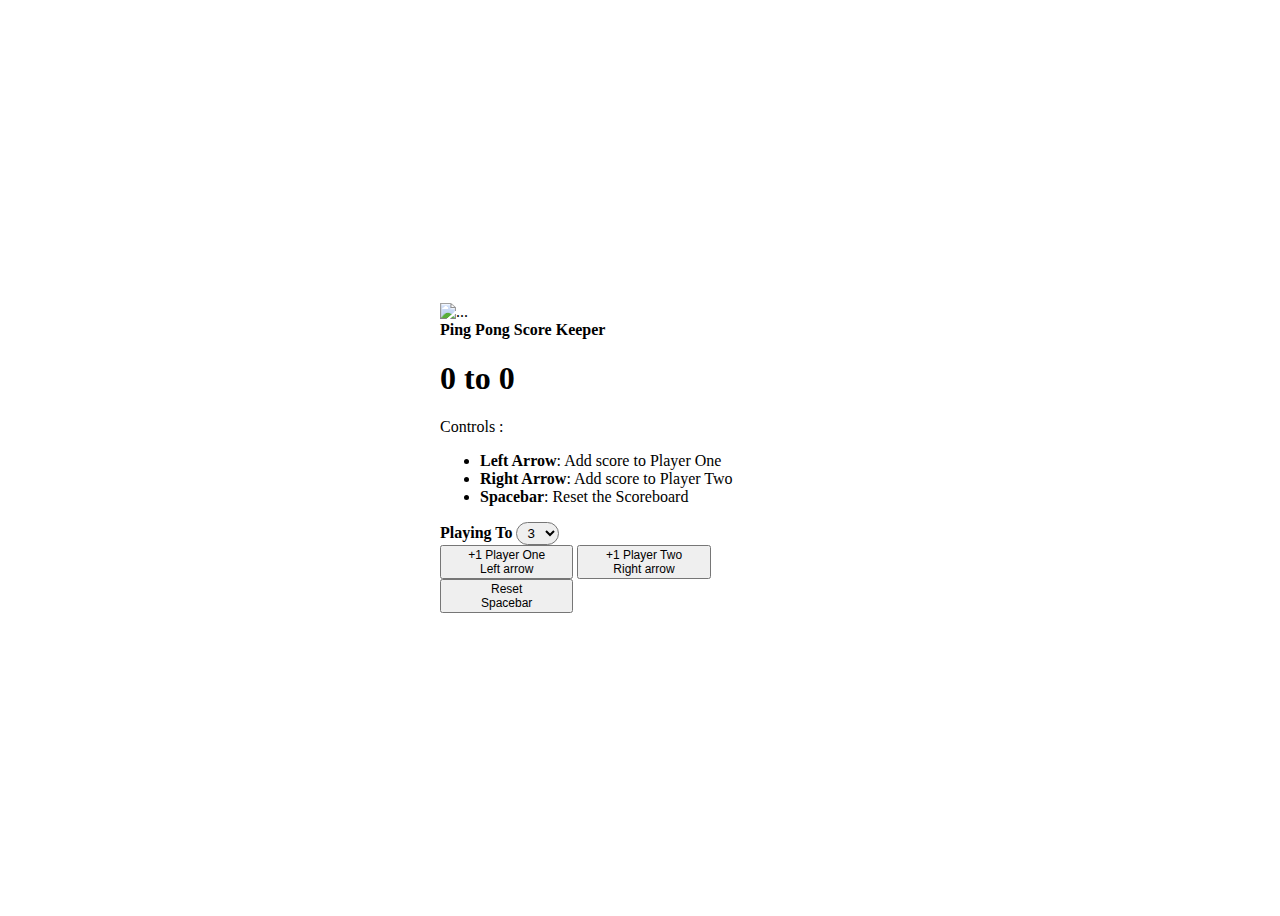
==== index.html @ a65f1f2c "Rename newindex.html to index.html" ====
<!DOCTYPE html>
<html lang="en">

    <head>
        <meta charset="UTF-8">
        <meta http-equiv="X-UA-Compatible" content="IE=edge">
        <meta name="viewport" content="width=device-width, initial-scale=1.0">
        <link href="https://cdn.jsdelivr.net/npm/bootstrap@5.0.2/dist/css/bootstrap.min.css" rel="stylesheet"
            integrity="sha384-EVSTQN3/azprG1Anm3QDgpJLIm9Nao0Yz1ztcQTwFspd3yD65VohhpuuCOmLASjC" crossorigin="anonymous">
        <link rel="stylesheet" href="styles.css">
        <title>Ping Pong Game</title>
    </head>

    <body>

        <div class="card" style="width: 25rem;">
            <img src="https://images.unsplash.com/photo-1609710228159-0fa9bd7c0827?ixid=MnwxMjA3fDB8MHxwaG90by1wYWdlfHx8fGVufDB8fHx8&ixlib=rb-1.2.1&auto=format&fit=crop&w=750&q=80"
                class="card-img-top" alt="...">
            <div class="card-header bg-transparent border-1 px-0">
                <b class="px-3">Ping Pong Score Keeper</b>
            </div>

            <div class="card-body">
                <h1 class="card-title"><span id="p1Display" value="0">0</span> to <span id="p2Display"
                        value="0">0</span>
                </h1>
                <p class="card-text">
                    Controls :<br>
                <ul>
                    <li><b>Left Arrow</b>: Add score to Player One</li>
                    <li><b>Right Arrow</b>: Add score to Player Two</li>
                    <li><b>Spacebar</b>: Reset the Scoreboard</li>
                </ul>
                </p>
                <label for="winningScore"><strong>Playing To </strong></label>
                <select name="winningScore" id="winningScore">
                    <option value="3">3</option>
                    <option value="4">4</option>
                    <option value="5">5</option>
                    <option value="6">6</option>
                    <option value="7">7</option>
                    <option value="8">8</option>
                    <option value="9">9</option>
                    <option value="10">10</option>
                </select>
            </div>

            <div class="card-footer bg-transparent border-0 px-0 py-0">
                <div class="btn-group" role="group">
                    <button class="btn btn-success" id="p1Button">+1 Player One<br>Left arrow</button>
                    <button class="btn btn-primary" id="p2Button">+1 Player Two<br>Right arrow</button>
                    <button class="btn btn-danger" id="reset">Reset<br>Spacebar</button>
                </div>
            </div>
        </div>
        <script src="https://cdn.jsdelivr.net/npm/bootstrap@5.0.2/dist/js/bootstrap.bundle.min.js"
            integrity="sha384-MrcW6ZMFYlzcLA8Nl+NtUVF0sA7MsXsP1UyJoMp4YLEuNSfAP+JcXn/tWtIaxVXM"
            crossorigin="anonymous"></script>
        <script src="newapp.js"></script>
    </body>

</html>
---- styles.css ----
body {
    display: flex;
    flex-direction: column;
    justify-content: center;
    align-items: center;
    height: 100vh;
}
img {
    width: 500px;
}

.card-text {
    margin:0;
}

select {
    border-radius: 20px;
    padding: 2px 0 2px 6px;
    transition: all 0.75s;
}

.btn-group {
    width: 100%;
}

.btn-group button {
    width: calc(100%/3);
}

.btn {
    font-size: 12px;
}

#tiebreak {
    display: none;
}

.bold {
    font-weight: 900;
}
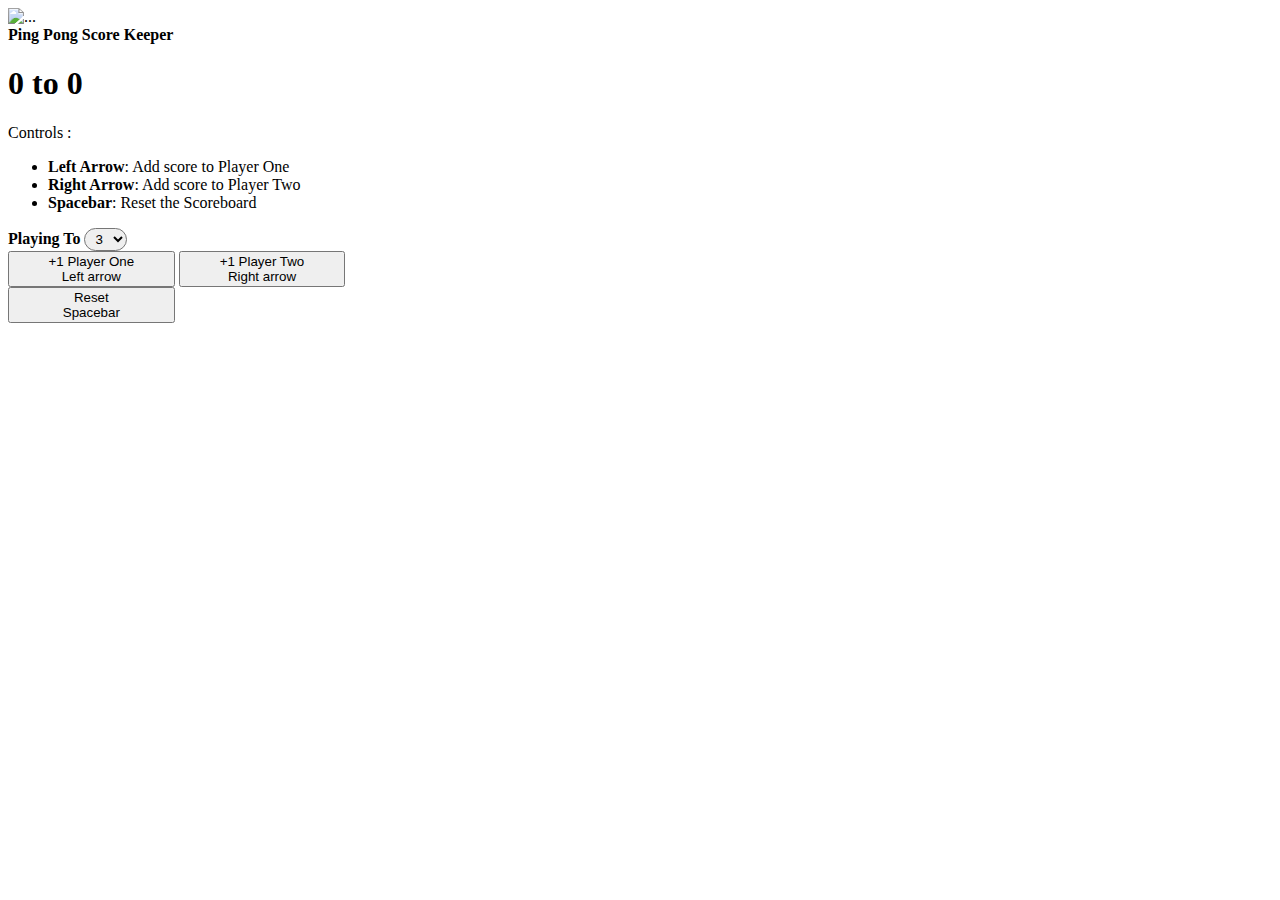
==== commit bbb853c1: "Add files via upload" ====
--- a/index.html
+++ b/index.html
@@ -12,51 +12,52 @@
     </head>
 
     <body>
+        <div class="container d-flex justify-content-center py-3">
+            <div class="card">
+                <img src="https://images.unsplash.com/photo-1609710228159-0fa9bd7c0827?ixid=MnwxMjA3fDB8MHxwaG90by1wYWdlfHx8fGVufDB8fHx8&ixlib=rb-1.2.1&auto=format&fit=crop&w=750&q=80"
+                    class="card-img-top" alt="...">
+                <div class="card-header bg-transparent border-1 px-0">
+                    <b class="px-3">Ping Pong Score Keeper</b>
+                </div>
 
-        <div class="card" style="width: 25rem;">
-            <img src="https://images.unsplash.com/photo-1609710228159-0fa9bd7c0827?ixid=MnwxMjA3fDB8MHxwaG90by1wYWdlfHx8fGVufDB8fHx8&ixlib=rb-1.2.1&auto=format&fit=crop&w=750&q=80"
-                class="card-img-top" alt="...">
-            <div class="card-header bg-transparent border-1 px-0">
-                <b class="px-3">Ping Pong Score Keeper</b>
-            </div>
+                <div class="card-body">
+                    <h1 class="card-title"><span id="p1Display" value="0">0</span> to <span id="p2Display"
+                            value="0">0</span>
+                    </h1>
+                    <p class="card-text">
+                        Controls :<br>
+                    <ul>
+                        <li><b>Left Arrow</b>: Add score to Player One</li>
+                        <li><b>Right Arrow</b>: Add score to Player Two</li>
+                        <li><b>Spacebar</b>: Reset the Scoreboard</li>
+                    </ul>
+                    </p>
+                    <label for="winningScore"><strong>Playing To </strong></label>
+                    <select name="winningScore" id="winningScore">
+                        <option value="3">3</option>
+                        <option value="4">4</option>
+                        <option value="5">5</option>
+                        <option value="6">6</option>
+                        <option value="7">7</option>
+                        <option value="8">8</option>
+                        <option value="9">9</option>
+                        <option value="10">10</option>
+                    </select>
+                </div>
 
-            <div class="card-body">
-                <h1 class="card-title"><span id="p1Display" value="0">0</span> to <span id="p2Display"
-                        value="0">0</span>
-                </h1>
-                <p class="card-text">
-                    Controls :<br>
-                <ul>
-                    <li><b>Left Arrow</b>: Add score to Player One</li>
-                    <li><b>Right Arrow</b>: Add score to Player Two</li>
-                    <li><b>Spacebar</b>: Reset the Scoreboard</li>
-                </ul>
-                </p>
-                <label for="winningScore"><strong>Playing To </strong></label>
-                <select name="winningScore" id="winningScore">
-                    <option value="3">3</option>
-                    <option value="4">4</option>
-                    <option value="5">5</option>
-                    <option value="6">6</option>
-                    <option value="7">7</option>
-                    <option value="8">8</option>
-                    <option value="9">9</option>
-                    <option value="10">10</option>
-                </select>
-            </div>
-
-            <div class="card-footer bg-transparent border-0 px-0 py-0">
-                <div class="btn-group" role="group">
-                    <button class="btn btn-success" id="p1Button">+1 Player One<br>Left arrow</button>
-                    <button class="btn btn-primary" id="p2Button">+1 Player Two<br>Right arrow</button>
-                    <button class="btn btn-danger" id="reset">Reset<br>Spacebar</button>
+                <div class="card-footer bg-transparent border-0 px-0 py-0">
+                    <div class="btn-group" role="group">
+                        <button class="btn btn-success" id="p1Button">+1 Player One<br>Left arrow</button>
+                        <button class="btn btn-primary" id="p2Button">+1 Player Two<br>Right arrow</button>
+                        <button class="btn btn-danger" id="reset">Reset<br>Spacebar</button>
+                    </div>
                 </div>
             </div>
         </div>
         <script src="https://cdn.jsdelivr.net/npm/bootstrap@5.0.2/dist/js/bootstrap.bundle.min.js"
             integrity="sha384-MrcW6ZMFYlzcLA8Nl+NtUVF0sA7MsXsP1UyJoMp4YLEuNSfAP+JcXn/tWtIaxVXM"
             crossorigin="anonymous"></script>
-        <script src="newapp.js"></script>
+        <script src="app.js"></script>
     </body>
 
-</html>
+</html>--- a/styles.css
+++ b/styles.css
@@ -1,12 +1,9 @@
-body {
-    display: flex;
-    flex-direction: column;
-    justify-content: center;
-    align-items: center;
-    height: 100vh;
-}
 img {
     width: 500px;
+}
+
+.card {
+    max-width: 500px;
 }
 
 .card-text {
@@ -27,14 +24,6 @@
     width: calc(100%/3);
 }
 
-.btn {
-    font-size: 12px;
-}
-
-#tiebreak {
-    display: none;
-}
-
 .bold {
     font-weight: 900;
 }